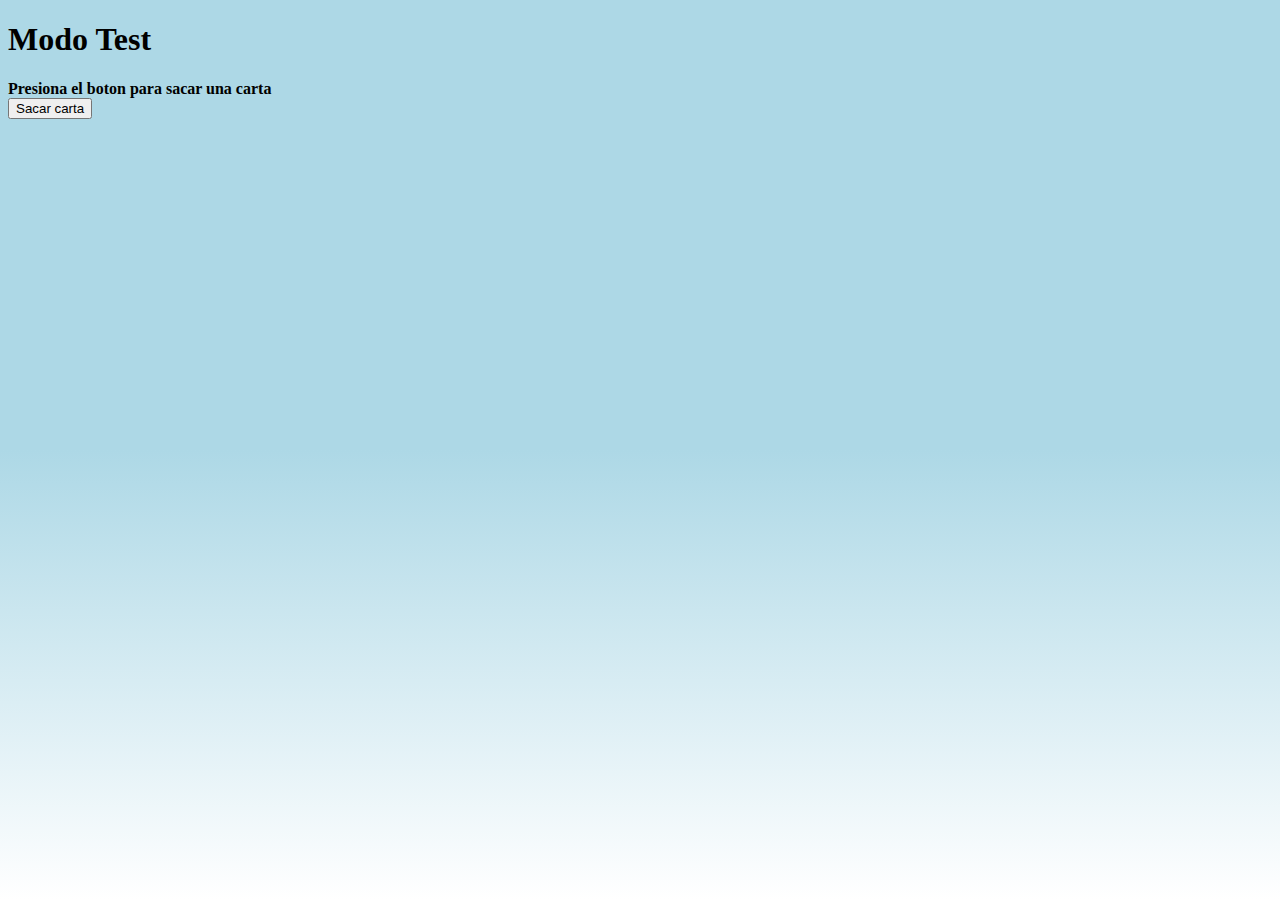
==== docs/index.html @ 226504d1 "Adeed cards, first prototype" ====
<!DOCTYPE html>
<html lang="en">
<head>
    <title>Pick a card, adventurer!</title>
    <link href="css/style.css" rel="stylesheet"/>
</head>
<body>
    <h1>Modo Test</h1>
    <h4 id="result">
        Presiona el boton para sacar una carta
        <br>
        <button type="button" id="drawCard">Sacar carta</button>
    </h4>
    <script src="https://code.jquery.com/jquery-3.7.1.js"></script>
    <script src="js/index.js"></script>
</body>
</html>
---- docs/css/style.css ----
html{
    height: 100%;
    margin: auto;
}

body{
    vertical-align: middle;
    background-image: linear-gradient(lightblue,lightblue,white);
    background-repeat: no-repeat;
    background-attachment: fixed;
}

img {
    display: block;
    width: 20%;
    margin-left: auto;
    margin-right: auto;
}

#cardEffect{
    width: 40%;
    text-align: center;
    margin: auto;
}

#drawCard{
    margin: auto;
}
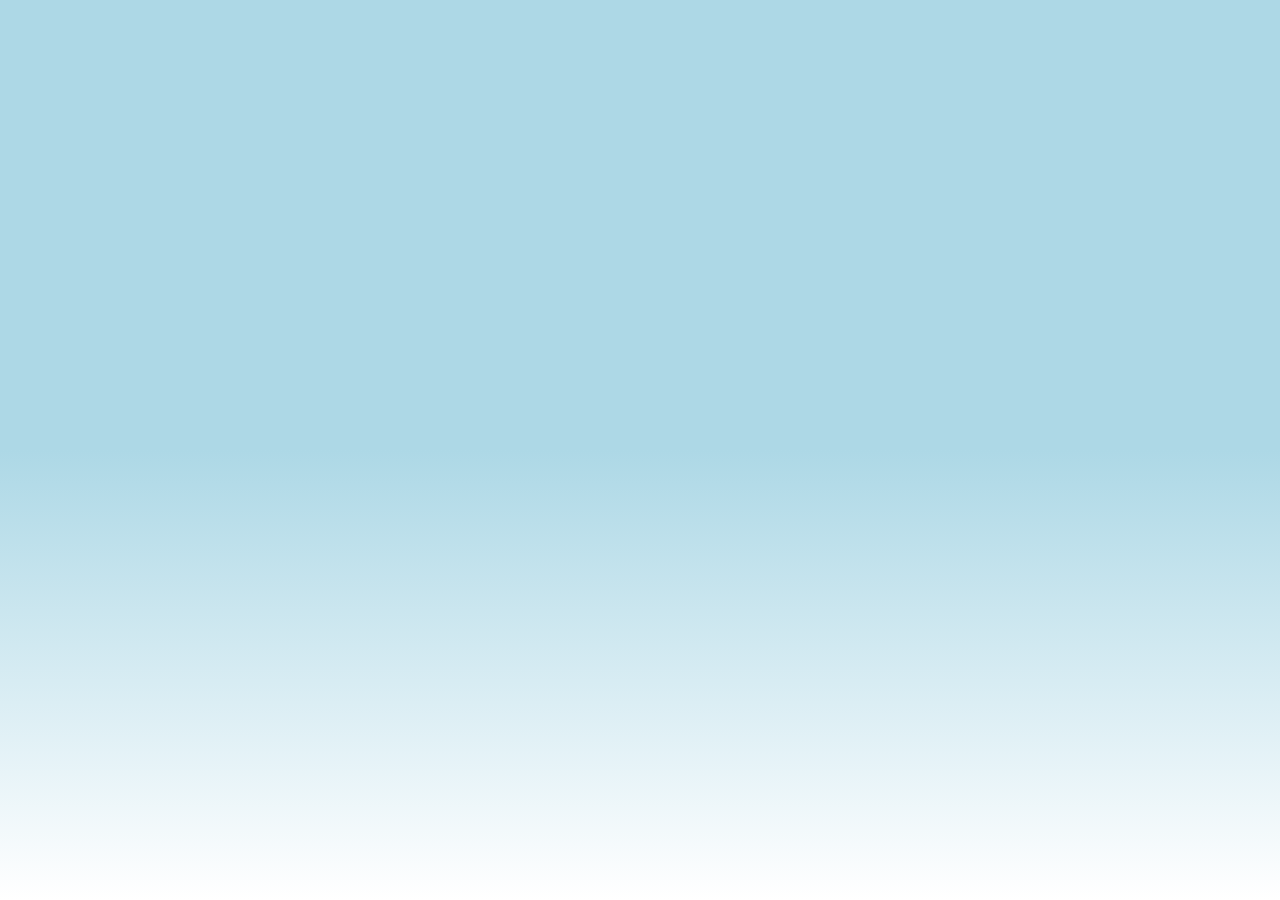
==== commit 7971cbe3: "Dimbackground and card generator added" ====
--- a/docs/index.html
+++ b/docs/index.html
@@ -1,17 +1,19 @@
 <!DOCTYPE html>
 <html lang="en">
 <head>
-    <title>Pick a card, adventurer!</title>
+    <title>Draw a card, adventurer!</title>
     <link href="css/style.css" rel="stylesheet"/>
 </head>
 <body>
-    <h1>Modo Test</h1>
-    <h4 id="result">
-        Presiona el boton para sacar una carta
-        <br>
-        <button type="button" id="drawCard">Sacar carta</button>
-    </h4>
-    <script src="https://code.jquery.com/jquery-3.7.1.js"></script>
-    <script src="js/index.js"></script>
+    <div class="card-container">
+        <div class="deck">
+            <div class="card" id="card"></div>
+            <div class="overlay" id="overlay"></div>
+            <div class="drawncard" id="drawncard"></div>
+        </div>
+    </div>
 </body>
+<script src="https://ajax.googleapis.com/ajax/libs/jquery/3.7.1/jquery.min.js"></script>
+<script type="text/javascript" src="http://andywer.github.io/jquery-dim-background/jquery.dim-background.js"></script>
+<script src="main.js"></script>
 </html>--- a/docs/css/style.css
+++ b/docs/css/style.css
@@ -4,25 +4,61 @@
 }
 
 body{
+    align-items: center;
     vertical-align: middle;
+    justify-content: center;
     background-image: linear-gradient(lightblue,lightblue,white);
     background-repeat: no-repeat;
     background-attachment: fixed;
 }
 
-img {
-    display: block;
-    width: 20%;
-    margin-left: auto;
-    margin-right: auto;
+.deck {
+    aspect-ratio: 1/1.36;
+    height: max(50%,25em);
+    background: url("../assets/Back.jpg");
+    background-size: contain;
+    border-radius: 1.5em;
+    position: fixed;
+    top: 5%;
+    left: 50%;
+    transform: translate(-50%, 0);
 }
 
-#cardEffect{
-    width: 40%;
-    text-align: center;
-    margin: auto;
+.card {
+    aspect-ratio: 1/1.36;
+    width: 100%;
+    background: url("../assets/Back.jpg");
+    background-size: contain;
+    border-radius: 1.5em;
+    cursor: pointer;
+    position: fixed;
+    touch-action: none;
 }
 
-#drawCard{
-    margin: auto;
+.drawncard {
+    display: none;
+    aspect-ratio: 1/1.36;
+    width: 120%;
+    border-radius: 1.5em;
+    position: fixed;
+    margin-top: -5%;
+    left: 50%;
+    transform: translate(-50%, 0);
+    touch-action: none;
+}
+
+.overlay{
+    background: black;
+    left: 0px;
+    top: 0px;
+    width: 100%;
+    height: 100%;
+    opacity: 0;
+    display: none;
+    position: fixed;
+    border-radius: 1.5em;    
+}
+
+.dimbackground-curtain{
+    z-index: -1 !important;
 }